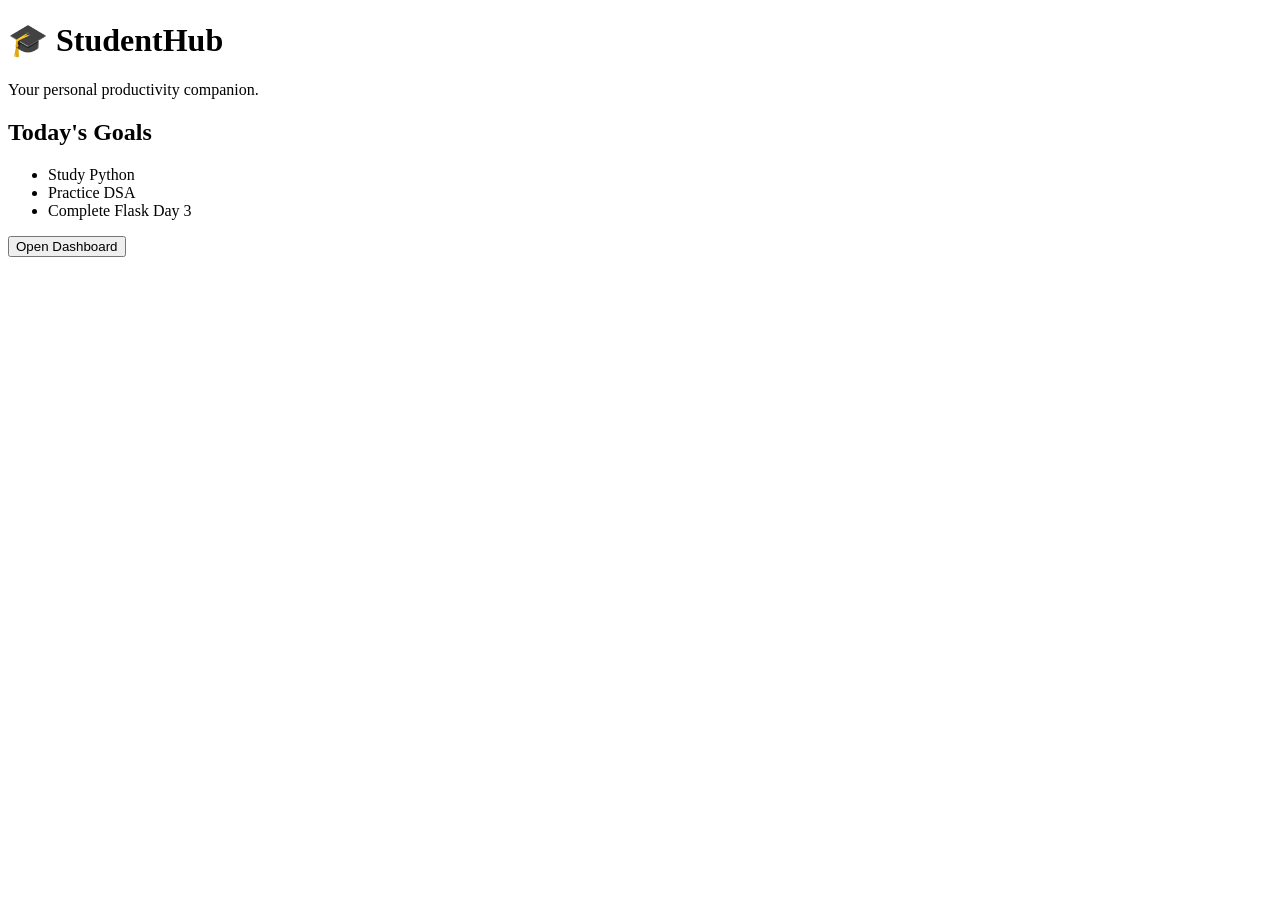
==== templates/index.html @ 4b58099e "Style homepage with CSS and static files" ====
<!DOCTYPE html>
<html>
<head>
    <title>StudentHub Dashboard</title>
    <link rel="stylesheet" href="{{ url_for('static', filename='css/style.css') }}">
</head>

<body>
<h1>🎓 StudentHub</h1>
<p>Your personal productivity companion.</p>
<h2>Today's Goals</h2>
<ul>
    <li>Study Python</li>
    <li>Practice DSA</li>
    <li>Complete Flask Day 3</li>
</ul>
<button>Open Dashboard</button>

</body>
</html>
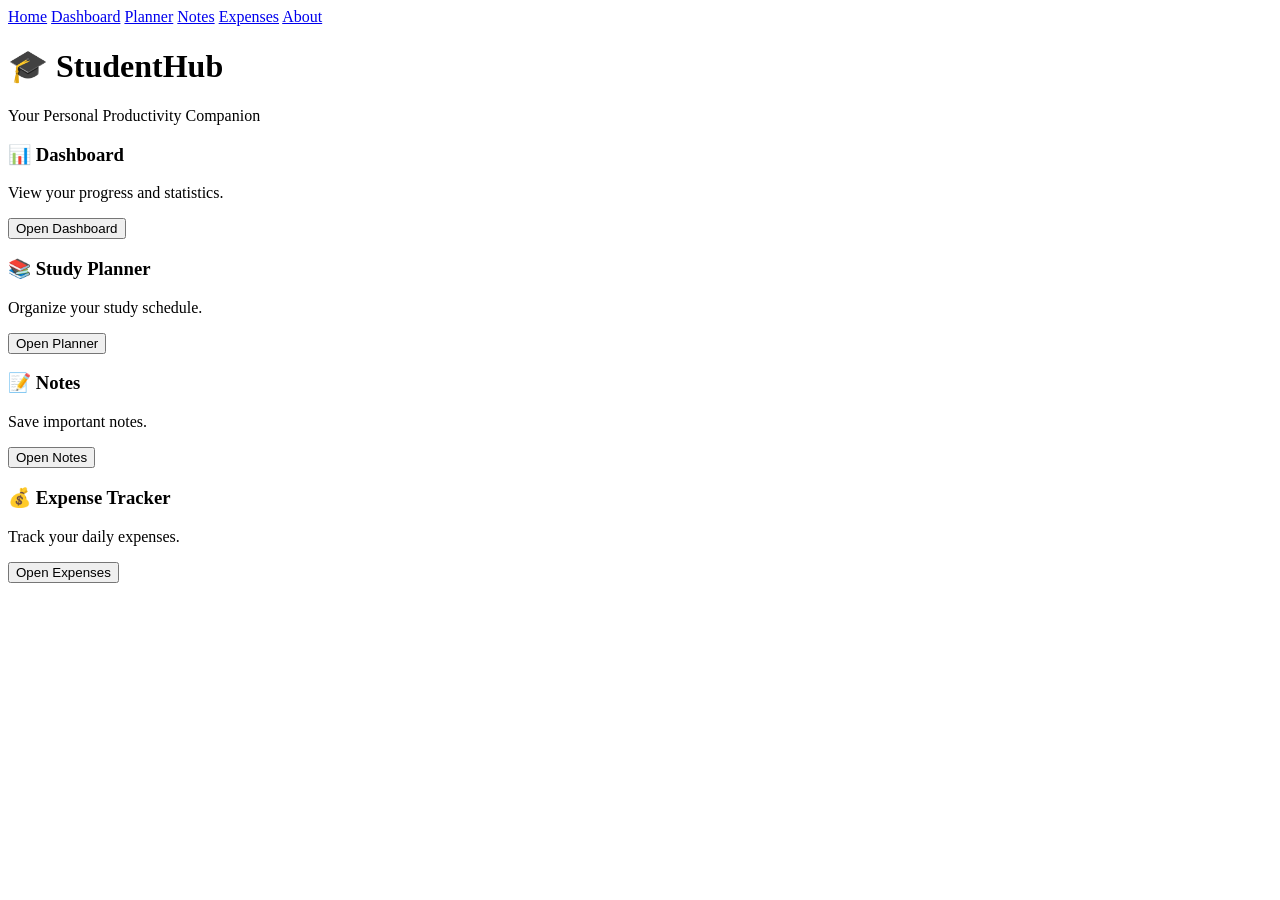
==== commit 423f310d: "Add SQLite database and notes table" ====
--- a/templates/index.html
+++ b/templates/index.html
@@ -1,20 +1,71 @@
 <!DOCTYPE html>
-<html>
+<html lang="en">
+
 <head>
-    <title>StudentHub Dashboard</title>
+    <meta charset="UTF-8">
+    <meta name="viewport" content="width=device-width, initial-scale=1.0">
+    <title>StudentHub</title>
+
     <link rel="stylesheet" href="{{ url_for('static', filename='css/style.css') }}">
 </head>
 
 <body>
-<h1>🎓 StudentHub</h1>
-<p>Your personal productivity companion.</p>
-<h2>Today's Goals</h2>
-<ul>
-    <li>Study Python</li>
-    <li>Practice DSA</li>
-    <li>Complete Flask Day 3</li>
-</ul>
-<button>Open Dashboard</button>
+
+    <!-- Navigation Bar -->
+    <nav>
+        <a href="/">Home</a>
+        <a href="/dashboard">Dashboard</a>
+        <a href="/planner">Planner</a>
+        <a href="/notes">Notes</a>
+        <a href="/expenses">Expenses</a>
+        <a href="/about">About</a>
+    </nav>
+
+    <!-- Main Content -->
+    <div class="container">
+
+        <h1>🎓 StudentHub</h1>
+
+        <p>Your Personal Productivity Companion</p>
+
+        <div class="cards">
+
+            <div class="card">
+                <h3>📊 Dashboard</h3>
+                <p>View your progress and statistics.</p>
+                <a href="/dashboard">
+                    <button>Open Dashboard</button>
+                </a>
+            </div>
+
+            <div class="card">
+                <h3>📚 Study Planner</h3>
+                <p>Organize your study schedule.</p>
+                <a href="/planner">
+                    <button>Open Planner</button>
+                </a>
+            </div>
+
+            <div class="card">
+                <h3>📝 Notes</h3>
+                <p>Save important notes.</p>
+                <a href="/notes">
+                    <button>Open Notes</button>
+                </a>
+            </div>
+
+            <div class="card">
+                <h3>💰 Expense Tracker</h3>
+                <p>Track your daily expenses.</p>
+                <a href="/expenses">
+                    <button>Open Expenses</button>
+                </a>
+            </div>
+
+        </div>
+
+    </div>
 
 </body>
+
 </html>
